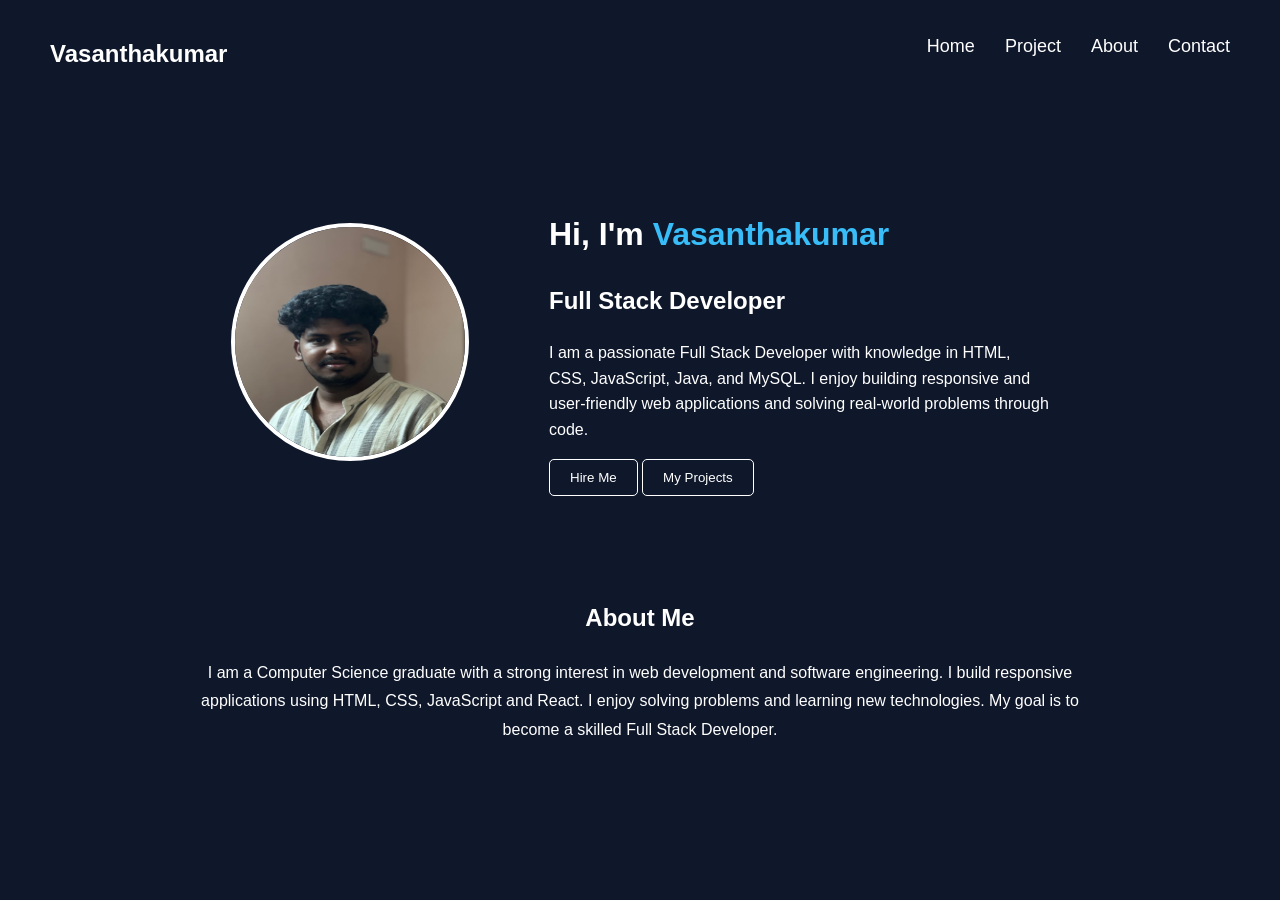
==== index.html @ ed46bdb5 "Rename Home to index" ====
<!DOCTYPE html>
<html lang="en">

<head>
    <meta charset="UTF-8">
    <meta name="viewport" content="width=device-width, initial-scale=1.0">

    <title>Vasanth Portfolio</title>

    <link rel="stylesheet" href="Home.css">

</head>

<body>

    <div class="navbar">

        <h2 class="logo">Vasanthakumar</h2>

        <ul>

            <li><a href="Home.html">Home</a></li>

            <li><a href="Project.html">Project</a></li>

            <li><a href="service.html">About</a></li>

            <li><a href="contact.html">Contact</a></li>

        </ul>

    </div>



    <div class="con">

        <img id="me" src="img/me.jpg">

        <div class="text">

            <h1>Hi, I'm <span>Vasanthakumar</span></h1>

            <h2>Full Stack Developer</h2>

            <p>

                I am a passionate Full Stack Developer with knowledge in HTML, CSS,
                JavaScript, Java, and MySQL.
                I enjoy building responsive and user-friendly web applications and solving
                real-world problems through code.

            </p>

            <div class="buttons">
                <a href="service.html"><button class="btn1">Hire Me</button></a>
                <a href="Project.html"> <button class="btn2">My Projects</button></a>

               

            </div>

        </div>

    </div>

    <div class="about">

        <h2>About Me</h2>

        <p>

            I am a Computer Science graduate with a strong interest in web development and
            software engineering. I build responsive applications using HTML, CSS,
            JavaScript and React. I enjoy solving problems and learning new technologies.
            My goal is to become a skilled Full Stack Developer.

        </p>

    </div>


</body>

</html>
---- Home.css ----
body{
margin:0;
font-family:Arial;
background:#0F172A;
color:white;
}


.navbar{
display:flex;
justify-content:space-between;
padding:20px 50px;
}

.navbar ul{
display:flex;
gap:30px;
list-style:none;
}

.navbar a{
color:white;
text-decoration:none;
font-size:18px;
}

.navbar a:hover{
color:#38BDF8;
}



.con{
display:flex;
align-items:center;
justify-content:center;
gap:80px;
margin-top:80px;
}


#me{
width:230px;
height:230px;
border-radius:50%;
border:4px solid white;
}



.text{
width:500px;
line-height:1.6;
}

span{
color:#38BDF8;
}
a.hover{
    color: #38BDF8;
}

.btn1{
padding:10px 20px;
background:transparent;
border:1px solid white;
color:white;
border-radius:5px;
}

.btn2{
padding:10px 20px;
background:transparent;
border:1px solid white;
color:white;
border-radius:5px;
}

.btn2:hover{
background:#38BDF8;
color:#0F172A;
cursor:pointer;
}
.btn1:hover{
background:#38BDF8;
color:#0F172A;
cursor:pointer;
}
.about{
width:70%;
margin:100px auto;
line-height:1.8;
text-align:center;
}
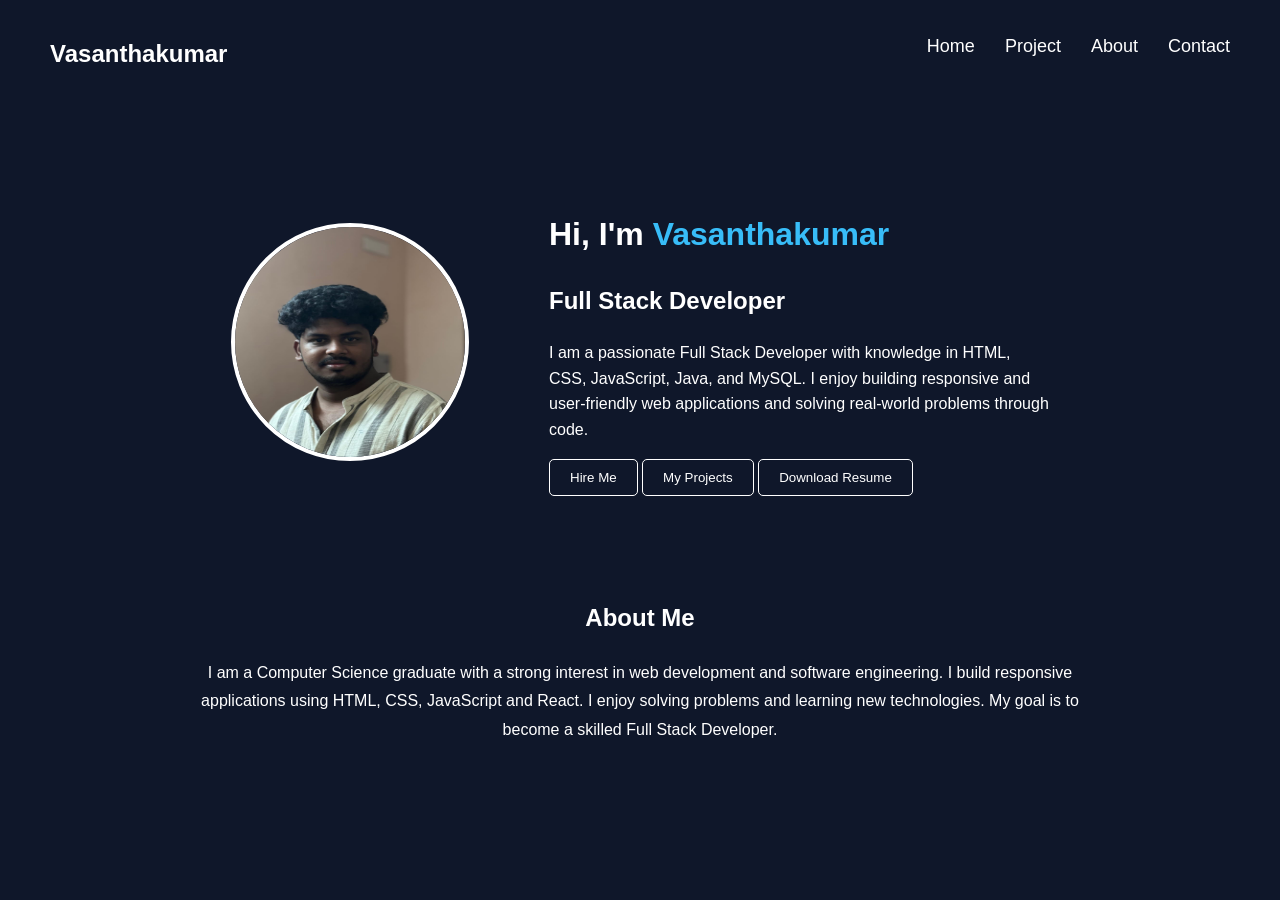
==== commit 2ed98eed: "Updated projrct page" ====
--- a/index.html
+++ b/index.html
@@ -7,7 +7,7 @@
 
     <title>Vasanth Portfolio</title>
 
-    <link rel="stylesheet" href="Home.css">
+    <link rel="stylesheet" href="index.css">
 
 </head>
 
@@ -19,7 +19,7 @@
 
         <ul>
 
-            <li><a href="Home.html">Home</a></li>
+            <li><a href="index.html">Home</a></li>
 
             <li><a href="Project.html">Project</a></li>
 
@@ -55,8 +55,10 @@
             <div class="buttons">
                 <a href="service.html"><button class="btn1">Hire Me</button></a>
                 <a href="Project.html"> <button class="btn2">My Projects</button></a>
+                <a href="vasanthakumar R (2).pdf" download>
+                    <button class="btn1">Download Resume</button>
+                </a>
 
-               
 
             </div>
 
--- a/index.css
+++ b/index.css
@@ -0,0 +1,94 @@
+body{
+margin:0;
+font-family:Arial;
+background:#0F172A;
+color:white;
+}
+
+
+.navbar{
+display:flex;
+justify-content:space-between;
+padding:20px 50px;
+}
+
+.navbar ul{
+display:flex;
+gap:30px;
+list-style:none;
+}
+
+.navbar a{
+color:white;
+text-decoration:none;
+font-size:18px;
+}
+
+.navbar a:hover{
+color:#38BDF8;
+}
+
+
+
+.con{
+display:flex;
+align-items:center;
+justify-content:center;
+gap:80px;
+margin-top:80px;
+}
+
+
+#me{
+width:230px;
+height:230px;
+border-radius:50%;
+border:4px solid white;
+}
+
+
+
+.text{
+width:500px;
+line-height:1.6;
+}
+
+span{
+color:#38BDF8;
+}
+a.hover{
+    color: #38BDF8;
+}
+
+.btn1{
+padding:10px 20px;
+background:transparent;
+border:1px solid white;
+color:white;
+border-radius:5px;
+}
+
+.btn2{
+padding:10px 20px;
+background:transparent;
+border:1px solid white;
+color:white;
+border-radius:5px;
+}
+
+.btn2:hover{
+background:#38BDF8;
+color:#0F172A;
+cursor:pointer;
+}
+.btn1:hover{
+background:#38BDF8;
+color:#0F172A;
+cursor:pointer;
+}
+.about{
+width:70%;
+margin:100px auto;
+line-height:1.8;
+text-align:center;
+}
